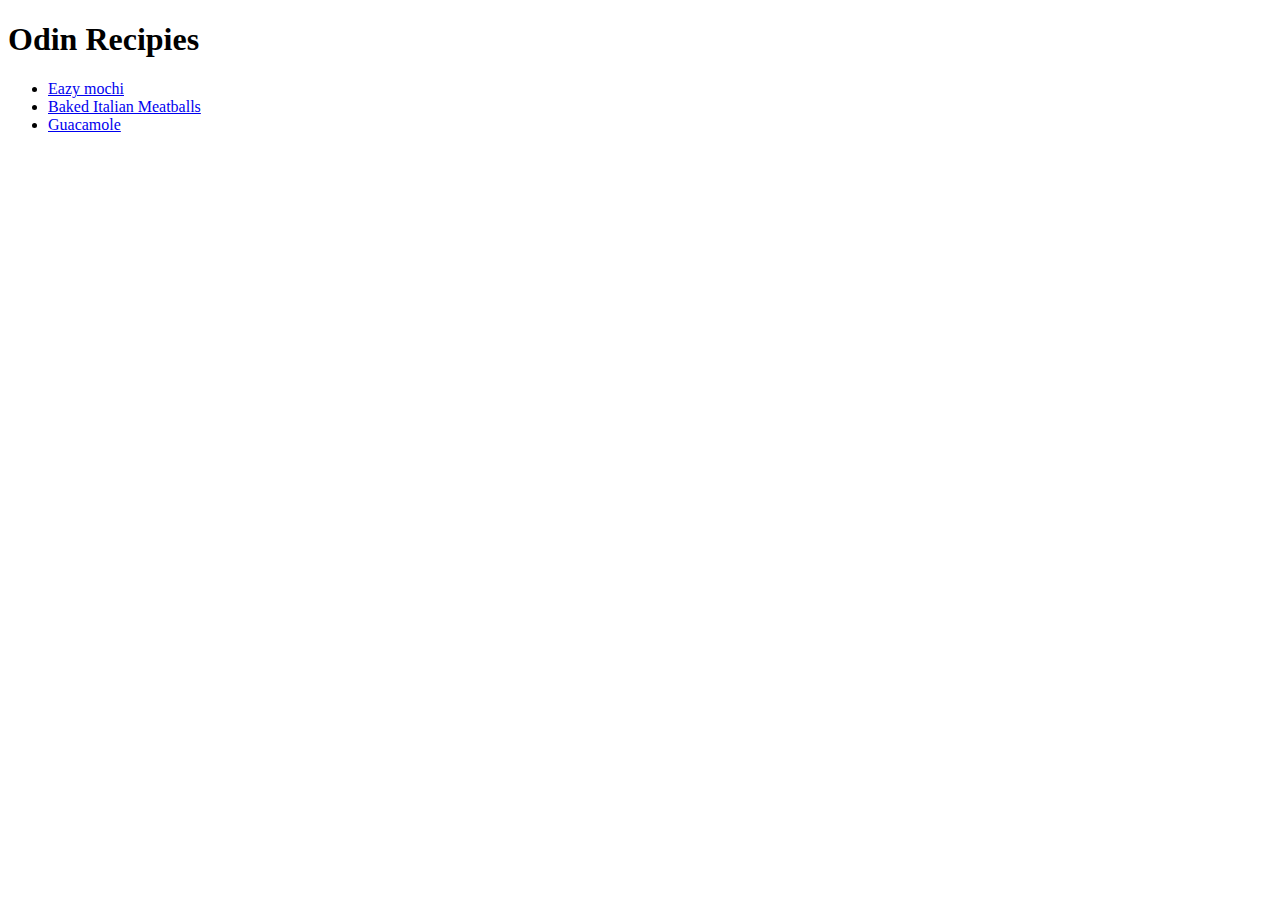
==== index.html @ c90ab196 "index.html" ====
<!DOCTYPE html>
<html lang="en">
<head>
    <meta charset="UTF-8">
    <meta http-equiv="X-UA-Compatible" content="IE=edge">
    <meta name="viewport" content="width=device-width, initial-scale=1.0">
    <title>Recipies.com</title>
</head>
<body>
    <h1>Odin Recipies</h1>
    <ul>
        <li><a href="recipies/Eazy-Mochi.html">Eazy mochi</a></li>
        <li><a href="recipies/baked-italian-meatballs.html">Baked Italian Meatballs</a></li>
        <li><a href="recipies/Guacamole.html">Guacamole</a></li>
    </ul>
</body>
</html>
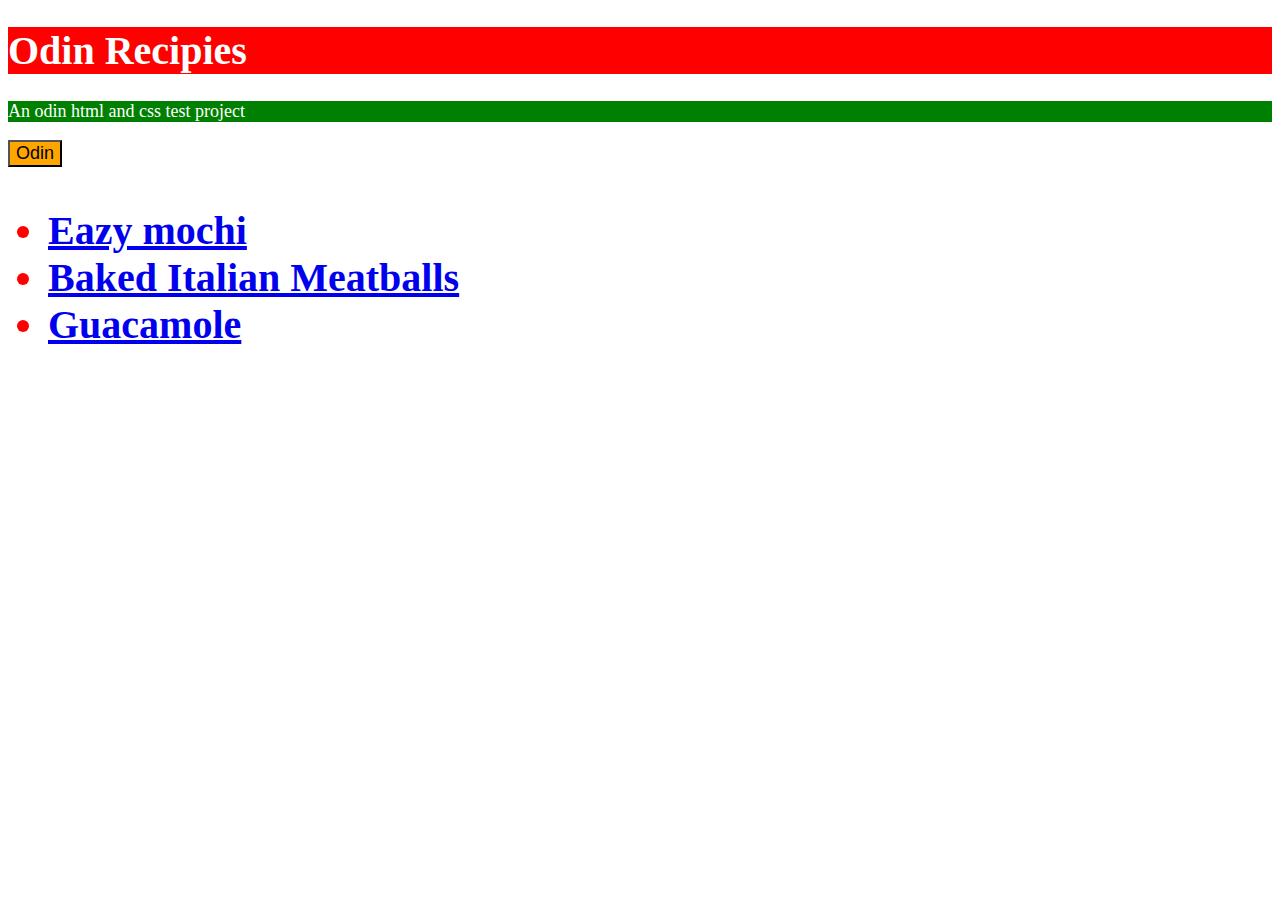
==== commit 5a4fa7e3: "adding css to the odin-recipies homepage" ====
--- a/index.html
+++ b/index.html
@@ -4,10 +4,19 @@
     <meta charset="UTF-8">
     <meta http-equiv="X-UA-Compatible" content="IE=edge">
     <meta name="viewport" content="width=device-width, initial-scale=1.0">
-    <title>Recipies.com</title>
+    <link rel="stylesheet" href="style.css" type="text/css">
+    <style>
+        p{
+    background-color: green;
+    color: white;
+    font-size: 18px;
+}
+    </style>
 </head>
 <body>
     <h1>Odin Recipies</h1>
+    <p>An odin html and css test project</p>
+    <button style="font-size: 18px; background-color: orange;" button>Odin</button>
     <ul>
         <li><a href="recipies/Eazy-Mochi.html">Eazy mochi</a></li>
         <li><a href="recipies/baked-italian-meatballs.html">Baked Italian Meatballs</a></li>
--- a/style.css
+++ b/style.css
@@ -0,0 +1,11 @@
+h1{
+    font-size: 40px;
+    font-weight: bold;
+    color: white;
+    background-color: red;
+}
+ul{
+    font-size: 40px;
+    font-weight: bold;
+    color: red;
+}
